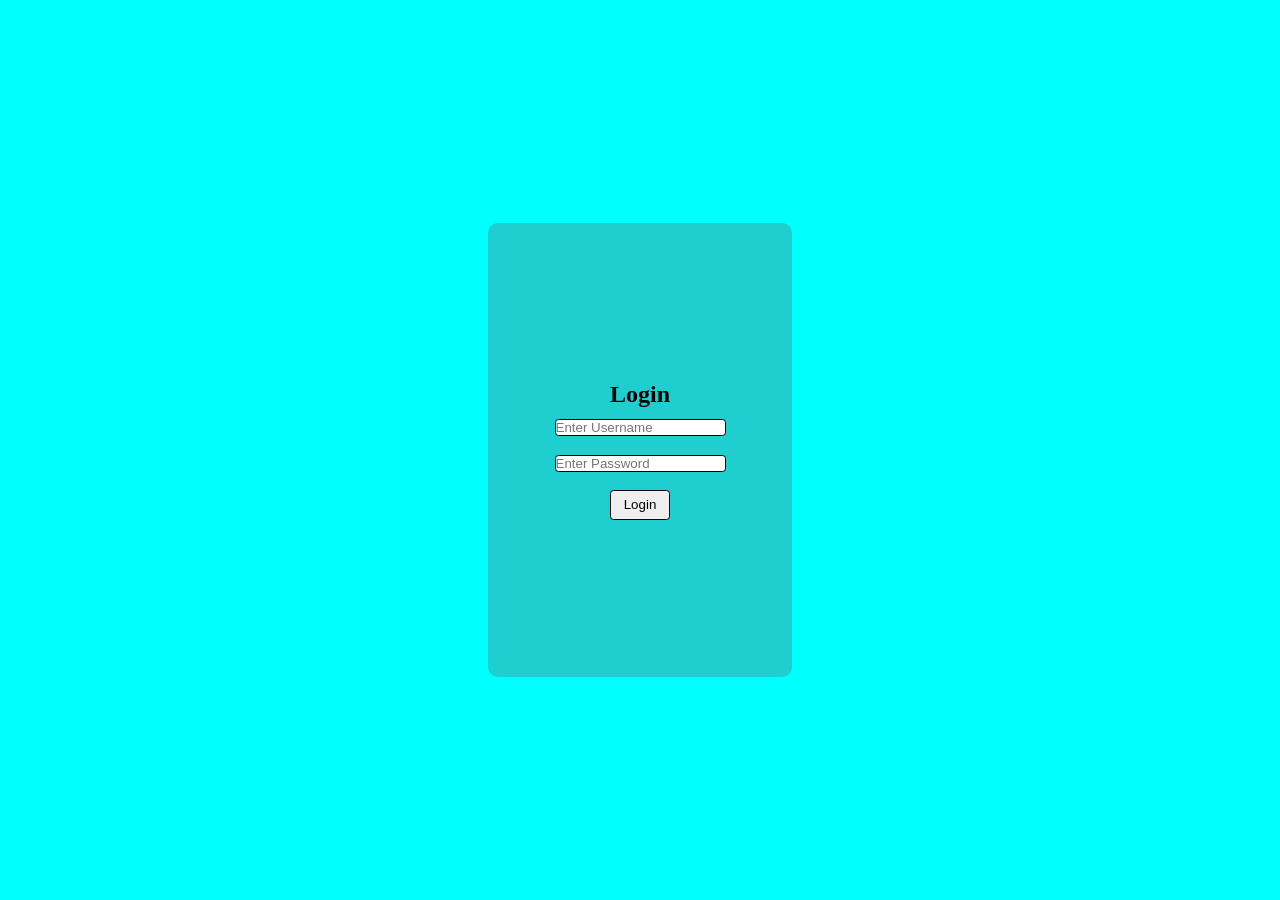
==== Hangman/login/login.html @ 8f6ac723 "authentication added to hangman game" ====
<!DOCTYPE html>
<html>

<head>
    <title>Login Form</title>
    <link rel="stylesheet" href="../signup.css">

</head>

<body>
    
    <div id="container">
        <h2>Login</h2>
        <form id="loginForm">
            <input type="text" class="inbox" id="username" placeholder="Enter Username" required><br><br>

            <input type="password" class="inbox" id="password" placeholder="Enter Password" required><br><br>

            <button type="submit" id="btn">Login</button>
        </form>
    </div>

    <p id="message"></p>

    <script src="login.js"></script>

</body>

</html>
---- Hangman/signup.css ----
* {
    margin: 0;
    padding: 0;
}

body {
    background-color: aqua;
    height: 100vh;
    flex-direction: column;
    display: flex;
    justify-content: center;
    align-items: center;
}

#container {
    background-color: rgb(31, 207, 207);
    border: 2px solid rgb(31, 207, 207);
    border-radius: 10px;
    flex-direction: column;
    display: flex;
    align-items: center;
    justify-content: center;
    gap: 10px;
    height: 450px;
    width: 300px;
}

.inbox {
    border: 1px solid black;
    border-radius: 3.5px;

}

#btn {

    height: 30px;
    width: 60px;
    display: block;
    margin: 0 auto;
    border: 1px solid;
    border-radius: 3.5px ;

}
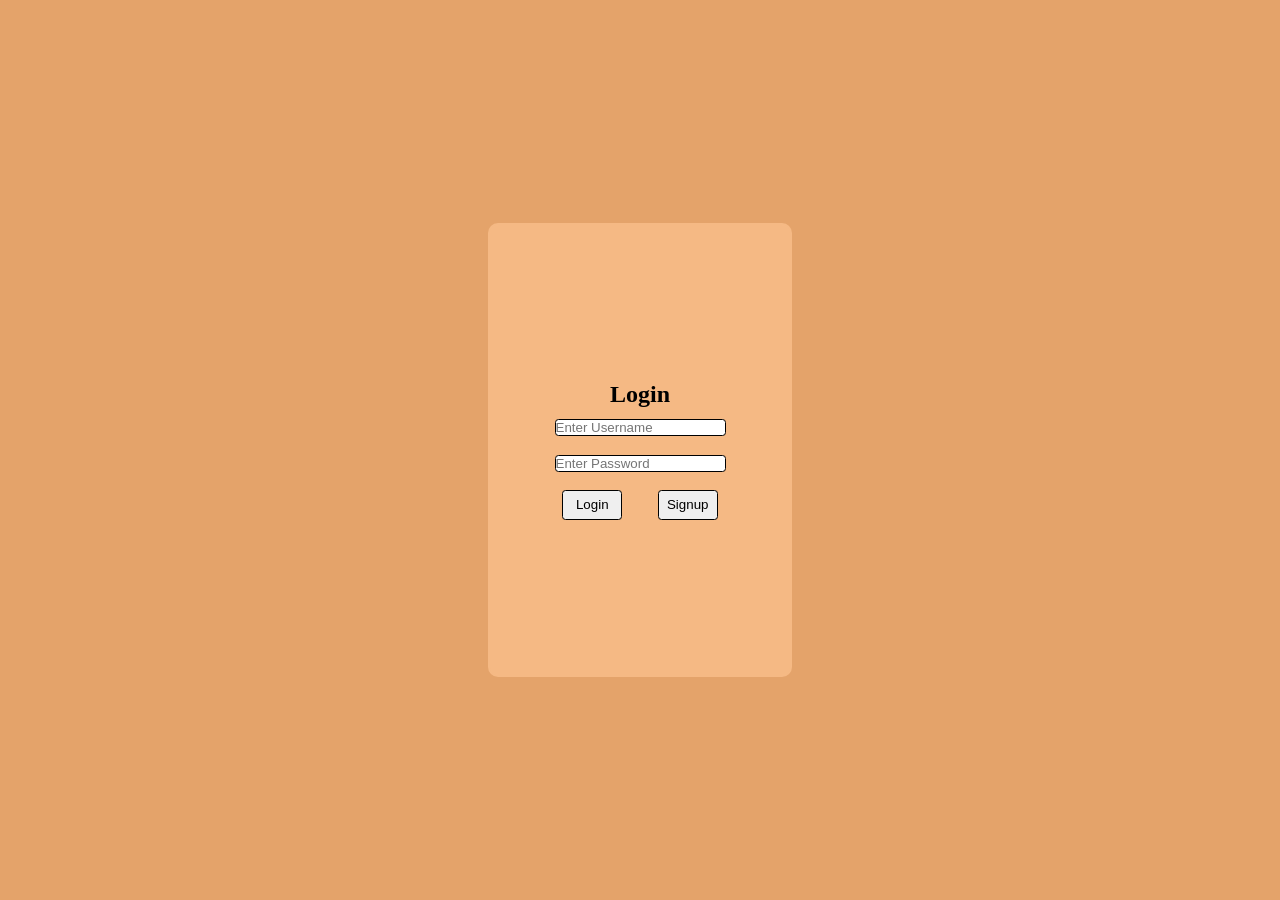
==== commit abca7d51: "extra changes" ====
--- a/Hangman/login/login.html
+++ b/Hangman/login/login.html
@@ -3,12 +3,12 @@
 
 <head>
     <title>Login Form</title>
-    <link rel="stylesheet" href="../signup.css">
+    <link rel="stylesheet" href="login.css">
 
 </head>
 
 <body>
-    
+
     <div id="container">
         <h2>Login</h2>
         <form id="loginForm">
@@ -16,7 +16,11 @@
 
             <input type="password" class="inbox" id="password" placeholder="Enter Password" required><br><br>
 
-            <button type="submit" id="btn">Login</button>
+            <div id="btns">
+                <button type="submit" class="btn">Login</button>
+                <button type="button" class="btn" id="signup">Signup </button>
+            </div>
+
         </form>
     </div>
 
--- a/Hangman/login/login.css
+++ b/Hangman/login/login.css
@@ -0,0 +1,48 @@
+* {
+    margin: 0;
+    padding: 0;
+}
+
+body {
+    background-color: rgb(228, 163, 106);
+    height: 100vh;
+    flex-direction: column;
+    display: flex;
+    justify-content: center;
+    align-items: center;
+}
+
+#container {
+    background-color: rgb(245, 185, 132);
+    border: 2px solid rgb(245, 185, 132);
+    border-radius: 10px;
+    flex-direction: column;
+    display: flex;
+    align-items: center;
+    justify-content: center;
+    gap: 10px;
+    height: 450px;
+    width: 300px;
+}
+
+.inbox {
+    border: 1px solid black;
+    border-radius: 3.5px;
+
+}
+
+#btns {
+    display: flex;
+    gap: 20px;
+}
+
+.btn {
+
+    height: 30px;
+    width: 60px;
+    display: block;
+    margin: 0 auto;
+    border: 1px solid;
+    border-radius: 3.5px;
+
+}
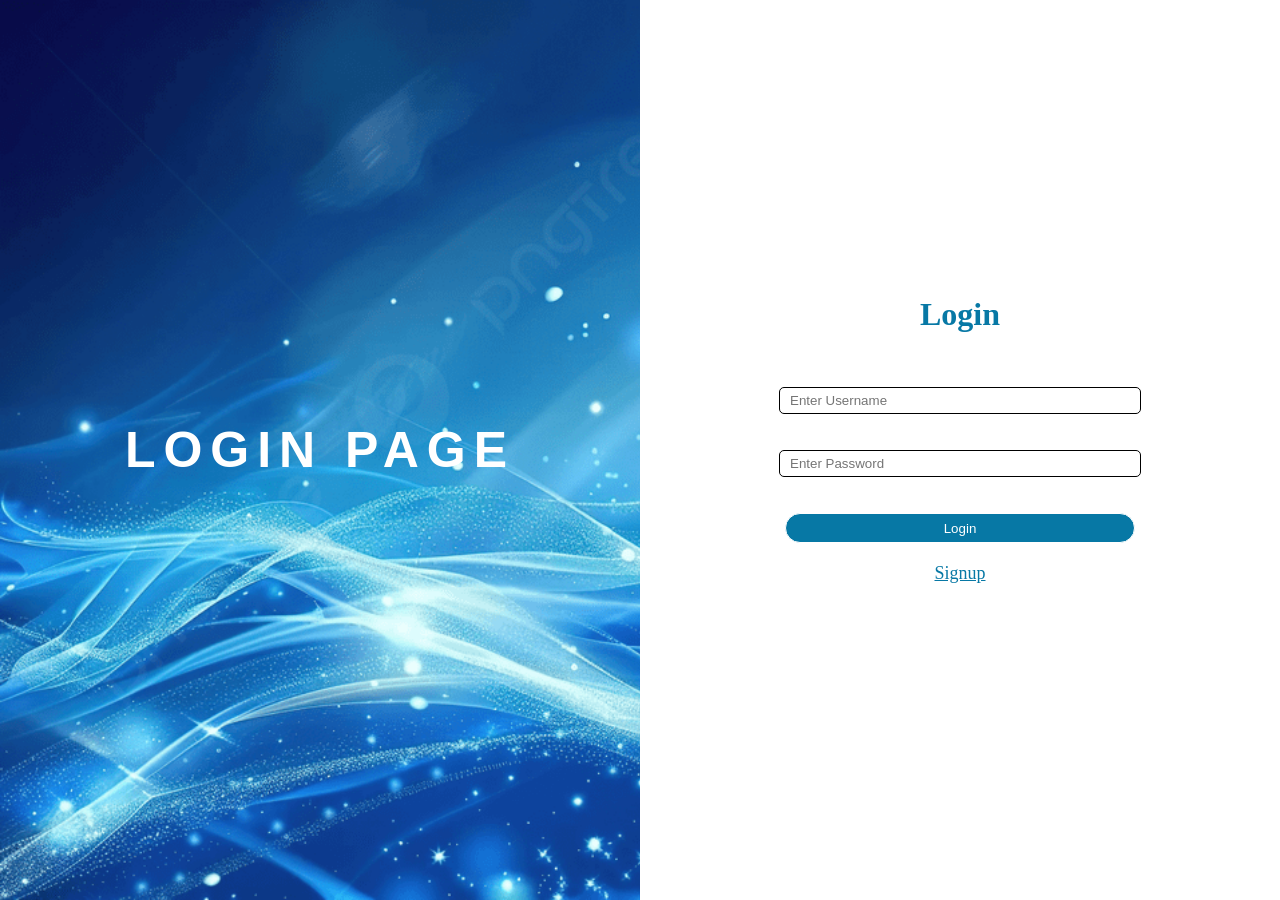
==== commit ad78b7bf: "Sound added" ====
--- a/Hangman/login/login.html
+++ b/Hangman/login/login.html
@@ -9,22 +9,32 @@
 
 <body>
 
-    <div id="container">
-        <h2>Login</h2>
-        <form id="loginForm">
-            <input type="text" class="inbox" id="username" placeholder="Enter Username" required><br><br>
+    <div id="whole-container">
 
-            <input type="password" class="inbox" id="password" placeholder="Enter Password" required><br><br>
+        <div id="images">
+            <div id="image">
+                <h1>LOGIN PAGE</h1>
+            </div>
+        </div>
 
-            <div id="btns">
-                <button type="submit" class="btn">Login</button>
-                <button type="button" class="btn" id="signup">Signup </button>
-            </div>
+        <div id="container">
+            <h2>Login</h2>  <br><br><br>
+            <form id="loginForm">
+                <input type="text" class="inbox" id="username" placeholder="Enter Username" required><br><br><br>
 
-        </form>
+                <input type="password" class="inbox" id="password" placeholder="Enter Password" required><br><br><br>
+
+                <div id="btns">
+                    <button type="submit" class="btn">Login</button>
+                    <a href="http://127.0.0.1:5500/signup/signup.html">Signup</a>
+                    <p id="message"></p>
+                </div>
+
+            </form>
+        </div>
     </div>
 
-    <p id="message"></p>
+
 
     <script src="login.js"></script>
 
--- a/Hangman/login/login.css
+++ b/Hangman/login/login.css
@@ -3,46 +3,83 @@
     padding: 0;
 }
 
-body {
-    background-color: rgb(228, 163, 106);
+#whole-container {
+    display: grid;
+    grid-template-columns: 1fr 1fr;
+}
+
+#images {
     height: 100vh;
+    background-image: url(../images/img3.jpg);
+    background-size: cover;
+    background-repeat: no-repeat;
+    display: flex;
+    justify-content: center;
+    align-items: center;
+
+}
+
+#image h1 {
+    color: white;
+    font-family: 'Franklin Gothic Medium', 'Arial Narrow', Arial, sans-serif;
+    font-size: 50px;
+    letter-spacing: 8px;
+
+}
+
+h2,
+button,
+a {
+    color: #0b2f3a;
+}
+
+h2 {
+    font-size: xx-large;
+    color: rgb(7, 120, 165);
+}
+
+#container {
     flex-direction: column;
     display: flex;
     justify-content: center;
     align-items: center;
 }
 
-#container {
-    background-color: rgb(245, 185, 132);
-    border: 2px solid rgb(245, 185, 132);
-    border-radius: 10px;
-    flex-direction: column;
-    display: flex;
-    align-items: center;
-    justify-content: center;
-    gap: 10px;
-    height: 450px;
-    width: 300px;
-}
-
 .inbox {
     border: 1px solid black;
-    border-radius: 3.5px;
+    border-radius: 5px;
+    height: 25px;
+    width: 350px;
+    padding-left: 10px;
+    align-items: center;
+
 
 }
 
 #btns {
+    gap: 20px;
+    flex-direction: column;
     display: flex;
-    gap: 20px;
+    align-items: center;
 }
 
 .btn {
-
+    background-color: rgb(7, 120, 165);
+    color: white;
     height: 30px;
-    width: 60px;
+    width: 350px;
     display: block;
     margin: 0 auto;
     border: 1px solid;
-    border-radius: 3.5px;
+    border-radius: 999px;
+
+}
+
+#btns a {
+    color: rgb(7, 120, 165);
+    display: inline-block;
+    font-size: 18px;
+    font-weight: 100;
+
 
 }
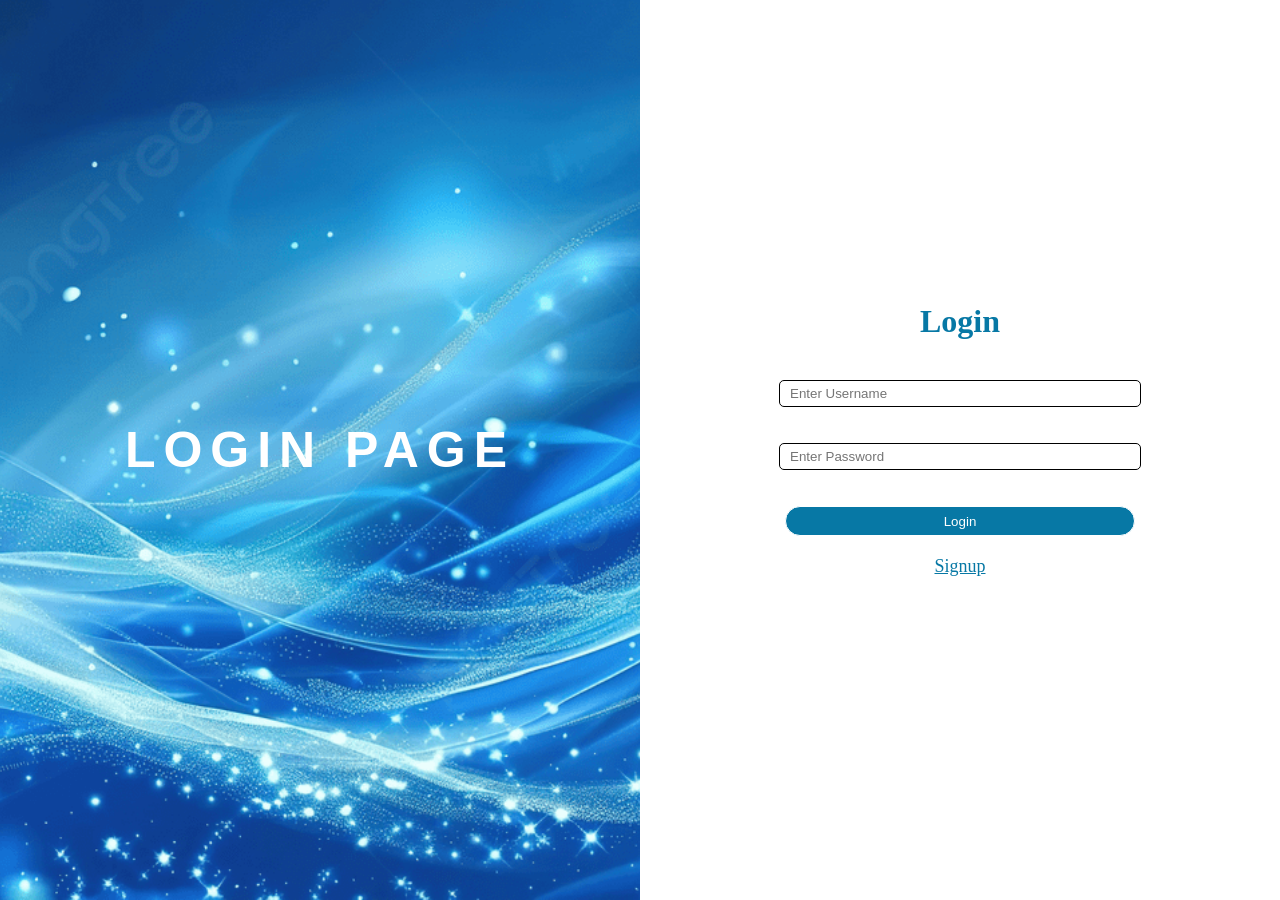
==== commit ae056a90: "game completed" ====
--- a/Hangman/login/login.html
+++ b/Hangman/login/login.html
@@ -3,8 +3,8 @@
 
 <head>
     <title>Login Form</title>
+    <meta name="viewport" content="width=device-width, initial-scale=1.0"> <!-- ← ADD THIS -->
     <link rel="stylesheet" href="login.css">
-
 </head>
 
 <body>
@@ -18,7 +18,7 @@
         </div>
 
         <div id="container">
-            <h2>Login</h2>  <br><br><br>
+            <h2>Login</h2>
             <form id="loginForm">
                 <input type="text" class="inbox" id="username" placeholder="Enter Username" required><br><br><br>
 
@@ -26,7 +26,7 @@
 
                 <div id="btns">
                     <button type="submit" class="btn">Login</button>
-                    <a href="http://127.0.0.1:5500/signup/signup.html">Signup</a>
+                    <a href="../signup/signup.html">Signup</a>
                     <p id="message"></p>
                 </div>
 
--- a/Hangman/login/login.css
+++ b/Hangman/login/login.css
@@ -4,14 +4,17 @@
 }
 
 #whole-container {
-    display: grid;
-    grid-template-columns: 1fr 1fr;
+    display: flex;
+    height: 100vh;
+    width: 100%;
+
 }
 
 #images {
-    height: 100vh;
+    flex: 1;
     background-image: url(../images/img3.jpg);
     background-size: cover;
+    background-position: center;
     background-repeat: no-repeat;
     display: flex;
     justify-content: center;
@@ -36,9 +39,11 @@
 h2 {
     font-size: xx-large;
     color: rgb(7, 120, 165);
+    margin-bottom: 40px;
 }
 
 #container {
+    flex: 1;
     flex-direction: column;
     display: flex;
     justify-content: center;
@@ -80,6 +85,68 @@
     display: inline-block;
     font-size: 18px;
     font-weight: 100;
+}
 
+@media (max-width: 768px) {
+    #whole-container {
+        flex-direction: column;
+        height: auto;
+        align-items: center;
+        justify-content: center;
+    }
 
+    #images {
+        height: 35vh;
+        flex: none;
+        width: 100%;
+        align-content: center;
+    }
+
+    #image h1 {
+        font-size: 36px;
+        letter-spacing: 5px;
+    }
+
+    #container {
+        flex: none;
+        width: 100%;
+        padding: 40px 20px;
+    }
+
+    .inbox,
+    .btn {
+        max-width: 100%;
+    }
+}
+
+@media (max-width: 480px) {
+    #image h1 {
+        font-size: 26px;
+        letter-spacing: 3px;
+    }
+
+    h2 {
+        font-size: x-large;
+    }
+
+    #images {
+        height: 50vh;
+        width: 100%;
+    }
+
+    .inbox {
+        height: 44px;
+        width: 100%;
+        font-size: 16px;
+    }
+
+    .btn {
+         height: 44px;
+        width: 100%;
+        font-size: 16px;
+    }
+
+    #btns a {
+        font-size: 16px;
+    }
 }
